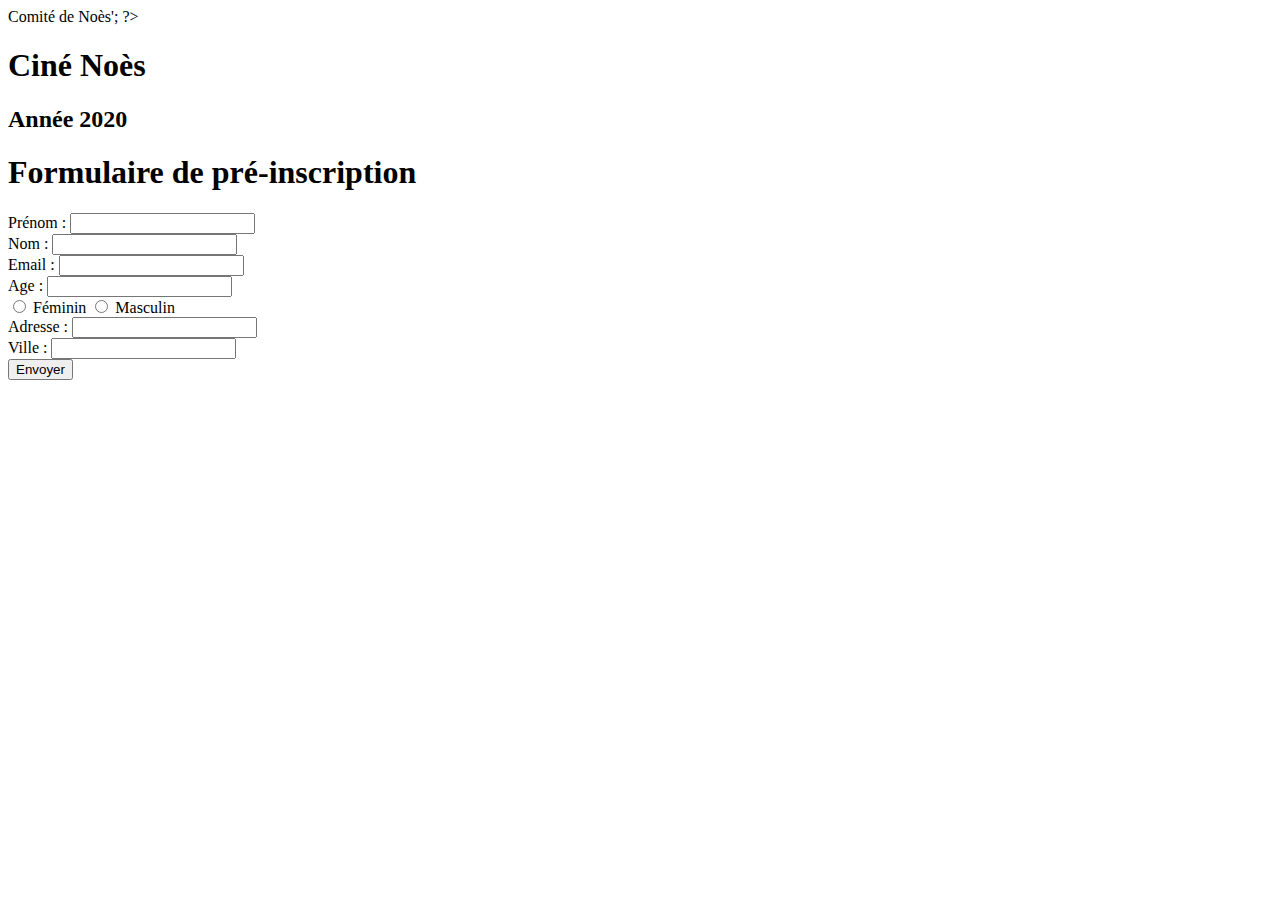
==== formulairenoes.html @ 706ea4fa "Add files via upload" ====
<!DOCTYPE html>
<?php
echo '<h1>Comité de Noès</h1>';
?>
<html>
  <head>
    <title>Cours PHP & MySQL</title>
    <meta charset="utf-8">
    <link rel="stylesheet" href="formulaire-for-php.css">
  </head>
  <body>
    <h1>Ciné Noès</h1>
    	<h2>Année 2020</h2>



<h1>Formulaire de pré-inscription</h1>
        
        <form action="formulaire2-for-php.php" method="post">
            <div class="c100">
                <label for="prenom">Prénom : </label>
                <input type="text" id="prenom" name="prenom">
            </div>
            <div class="c100">
                <label for="nom">Nom : </label>
                <input type="text" id="nom" name="nom">
            </div>
            <div class="c100">
                <label for="mail">Email : </label>
                <input type="email" id="mail" name="mail">
            </div>
            <div class="c100">
                <label for="age">Age : </label>
                <input type="number" id="age" name="age">
            </div>
            <div class="c100">
                <input type="radio" id="feminin" name="sexe" value="feminin">
                <label for="feminin">Féminin</label>
                <input type="radio" id="masculin" name="sexe" value="masculin">
                <label for="masculin">Masculin</label>
            </div>
            <div class="c100">
                <label for="adresse">Adresse : </label>
                <input type="text" id="adresse" name="adresse">
            </div>
           <div class="c100">
                <label for="ville">Ville : </label>
                <input type="text" id="ville" name="ville">
            </div>
            <div class="c100" id="submit">
                <input type="submit" value="Envoyer">
            </div>
        </form>
 	
  </body>
</html>
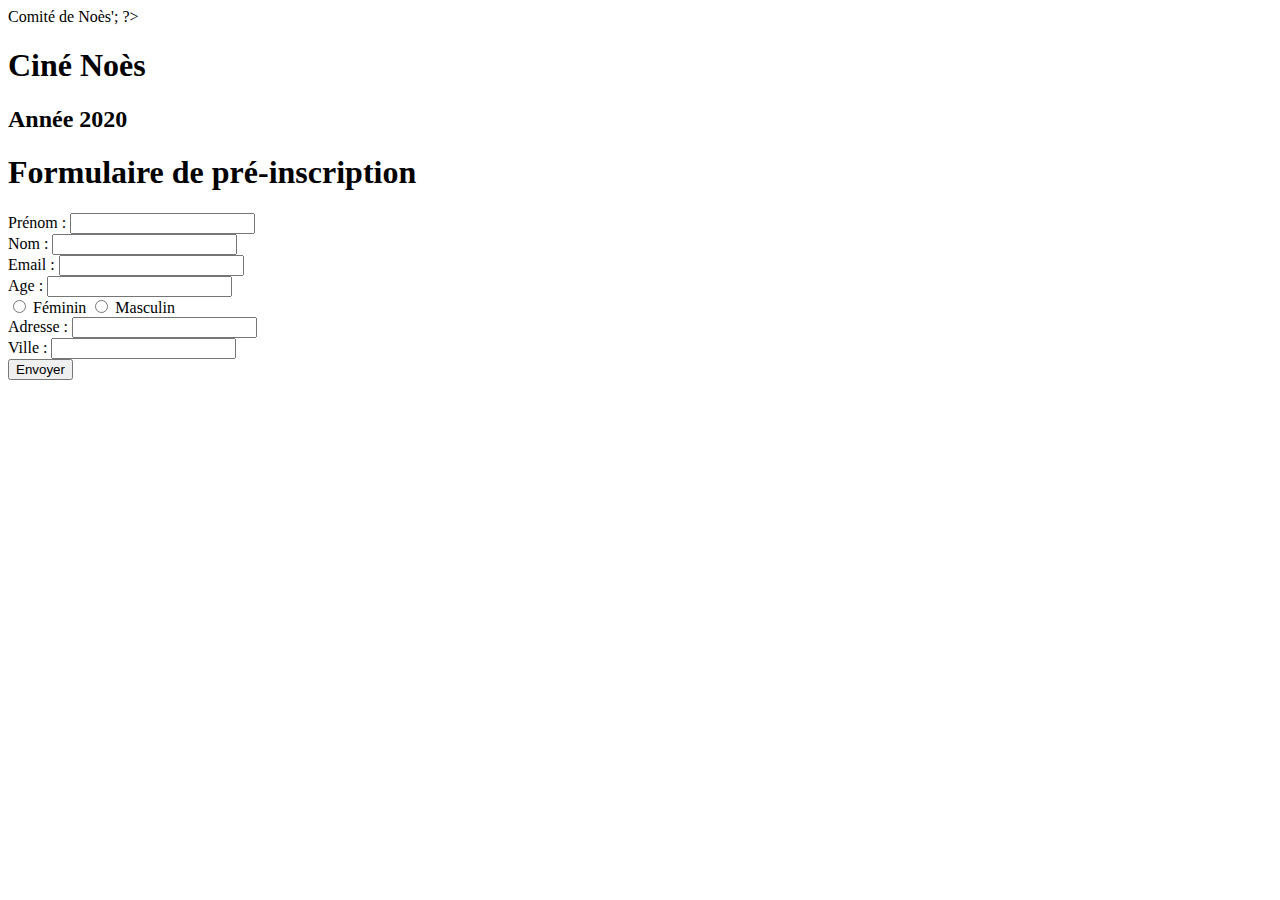
==== commit a6b3d8e3: "Update formulairenoes.html" ====
--- a/formulairenoes.html
+++ b/formulairenoes.html
@@ -6,7 +6,7 @@
   <head>
     <title>Cours PHP & MySQL</title>
     <meta charset="utf-8">
-    <link rel="stylesheet" href="formulaire-for-php.css">
+    <link rel="stylesheet" href="../assets/css/formulaire-for-php.css">
   </head>
   <body>
     <h1>Ciné Noès</h1>
@@ -16,7 +16,7 @@
 
 <h1>Formulaire de pré-inscription</h1>
         
-        <form action="formulaire2-for-php.php" method="post">
+        <form action="formulaire2-for-php.html" method="post">
             <div class="c100">
                 <label for="prenom">Prénom : </label>
                 <input type="text" id="prenom" name="prenom">
@@ -53,4 +53,4 @@
         </form>
  	
   </body>
-</html>+</html>
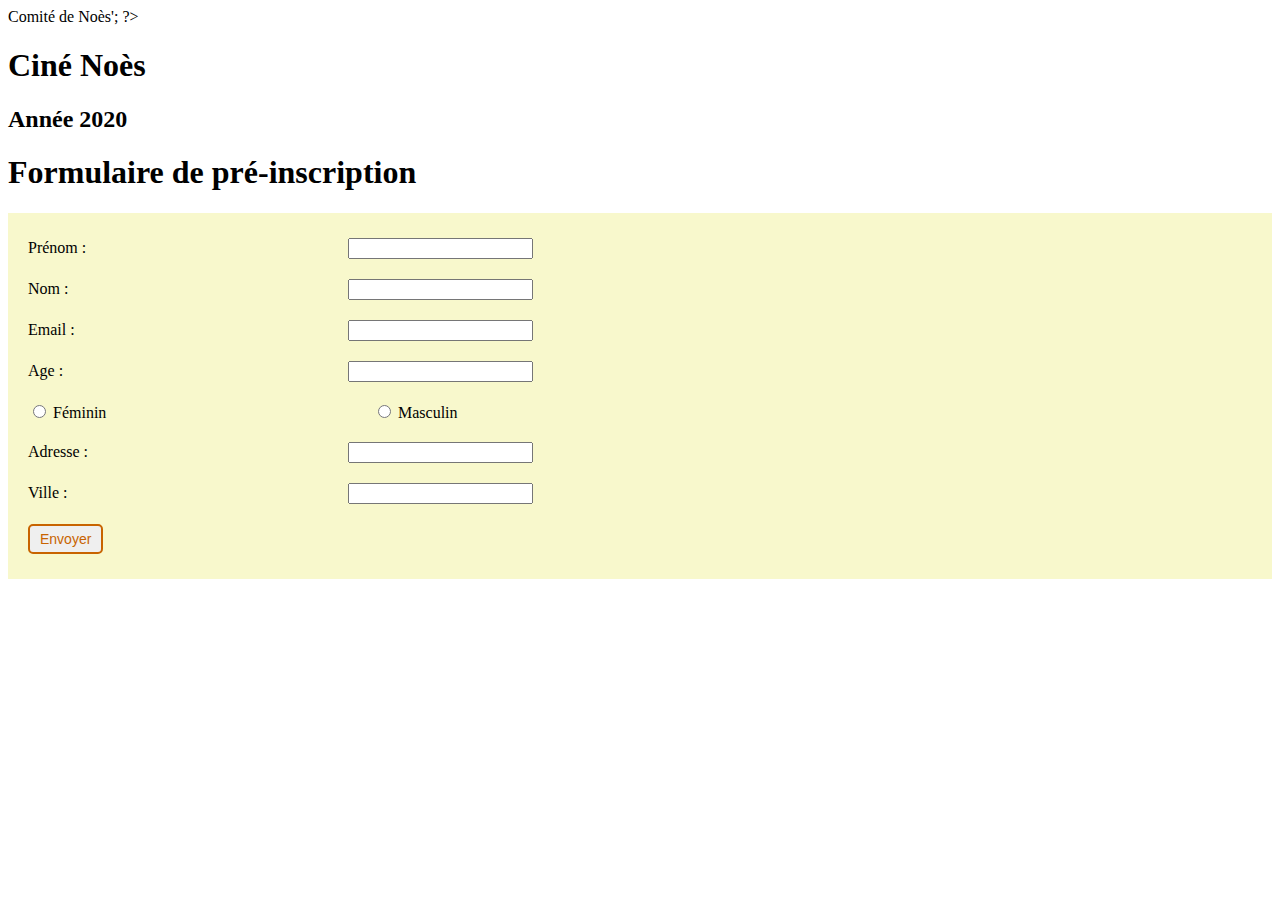
==== commit 61b00e60: "Update formulairenoes.html" ====
--- a/formulairenoes.html
+++ b/formulairenoes.html
@@ -16,7 +16,7 @@
 
 <h1>Formulaire de pré-inscription</h1>
         
-        <form action="formulaire2-for-php.html" method="post">
+        <form action="../template/formulaire2-for-php.html" method="post">
             <div class="c100">
                 <label for="prenom">Prénom : </label>
                 <input type="text" id="prenom" name="prenom">
--- a/assets/css/formulaire-for-php.css
+++ b/assets/css/formulaire-for-php.css
@@ -0,0 +1,26 @@
+form{
+    width: 100%;
+    background-color: rgba(220,220,0,0.2);
+    padding : 5px 0px;
+}
+.c100{
+    width: 100%;
+    margin: 20px;
+}
+label{
+    display: inline-block;
+    min-width: 25%;
+}
+input[type="submit"]{
+    color: RGB(200,100,0);
+    border-radius: 5px;
+    padding: 5px 10px;
+    font-size: 14px;
+    border: 2px solid RGB(200,100,0);
+}
+input[type="submit"]:hover{
+    background-color: RGB(200,100,0);
+    color: #fff;
+    cursor: pointer;
+    box-shadow: 0px 0px 5px 0px #777;
+}
